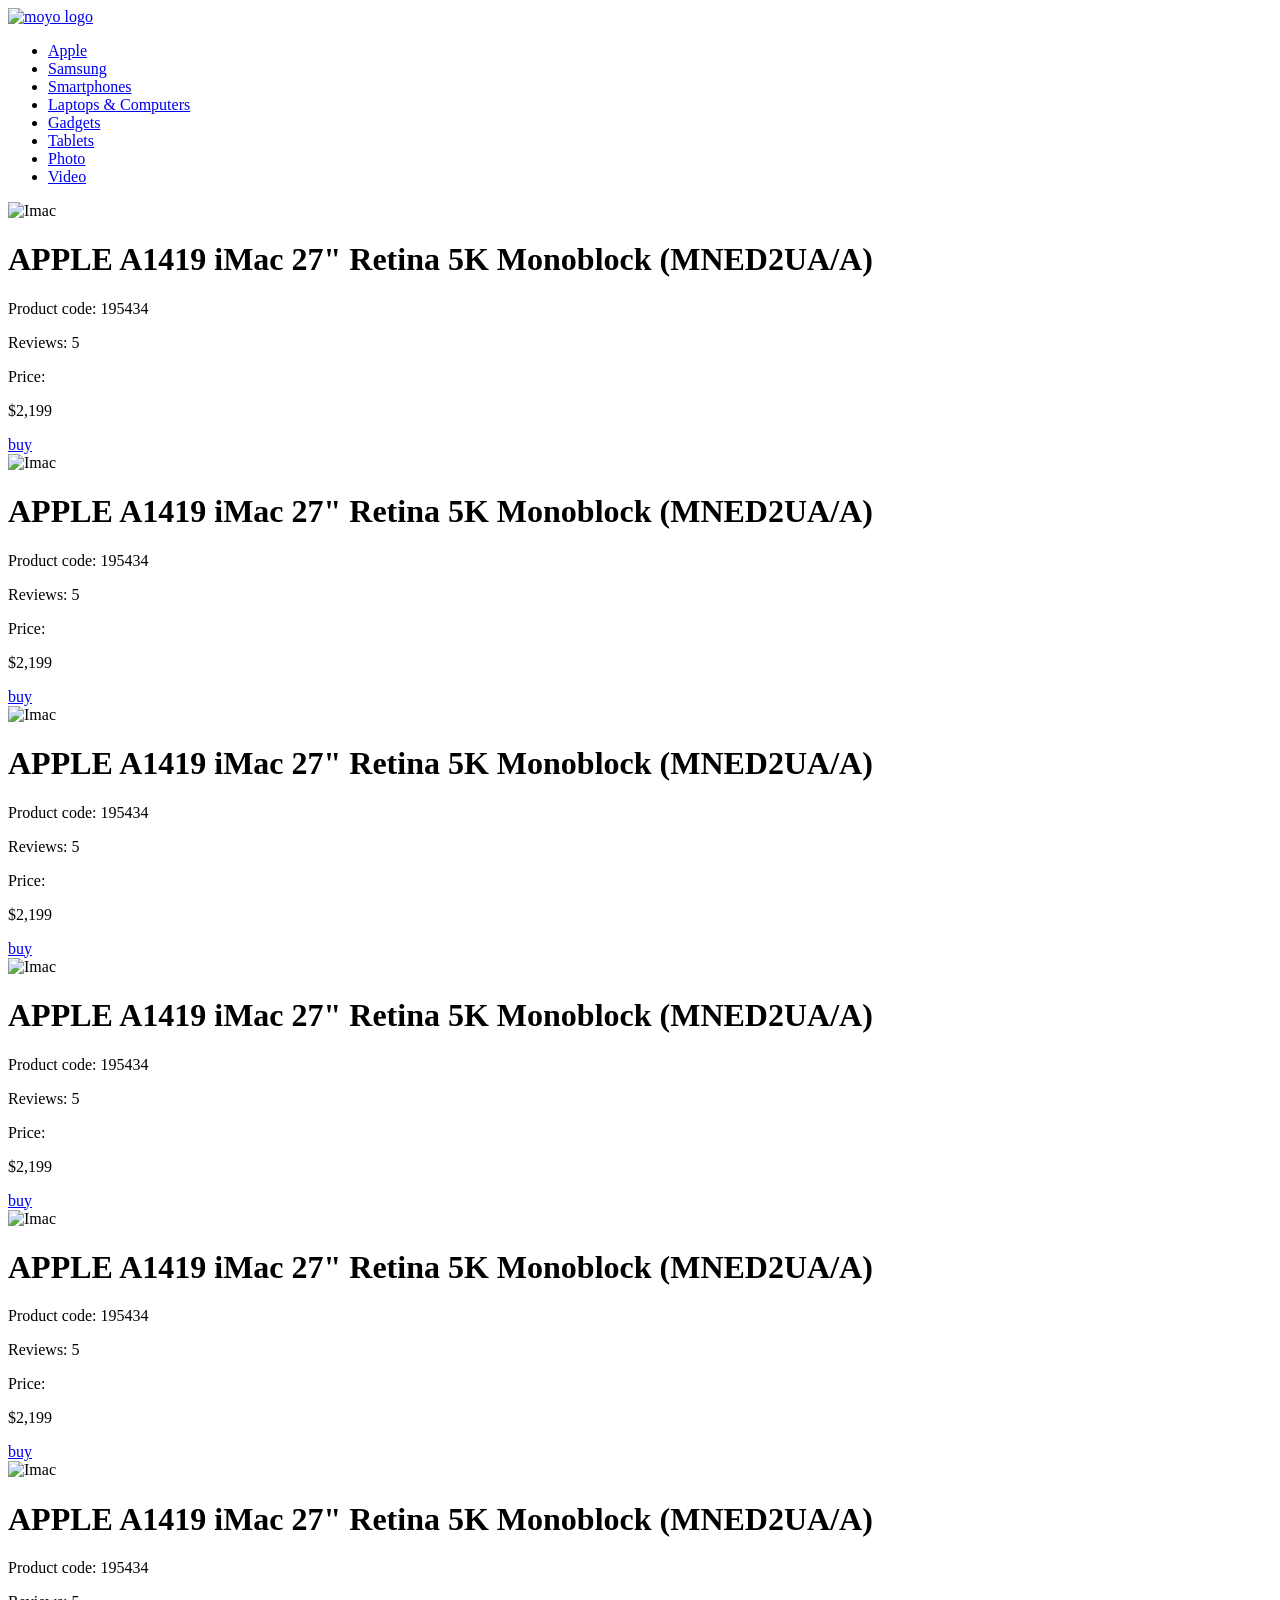
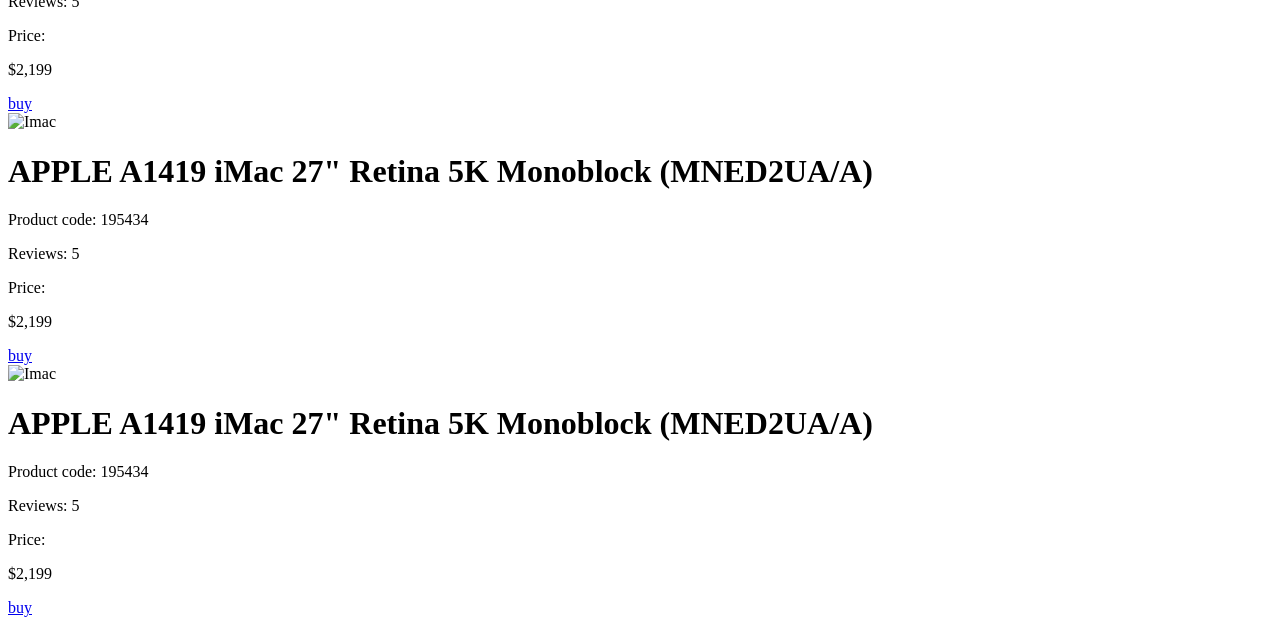
==== src/index.html @ 962c61f2 "add task solution" ====
<!doctype html>
<html lang="en">
  <head>
    <meta charset="UTF-8" />
    <meta
      name="viewport"
      content="width=device-width, initial-scale=1.0"
    />
    <title>Catalog</title>
    <link
      rel="preconnect"
      href="https://fonts.gstatic.com"
    />
    <link
      href="https://fonts.googleapis.com/css2?family=Roboto:wght@400;500;700&display=swap"
      rel="stylesheet"
    />
    <!-- fonts header -->
    <link
      rel="preconnect"
      href="https://fonts.googleapis.com"
    />
    <link
      rel="preconnect"
      href="https://fonts.gstatic.com"
      crossorigin="anonymous"
    />
    <link
      href="https://fonts.googleapis.com/css2?family=Roboto:ital,wght@0,500;1,500&display=swap"
      rel="stylesheet"
    />
    <link
      rel="stylesheet"
      href="styles/index.scss"
    />
  </head>

  <body>
    <header class="header">
      <a
        href="#main"
        class="header__logo-link"
      >
        <img
          class="header__logo-i"
          src="images/logo.png"
          alt="moyo logo"
        />
      </a>
      <nav class="nav">
        <ul class="nav__list">
          <li class="nav__item">
            <a
              href="#apple"
              class="nav__link is-active"
            >
              Apple
            </a>
          </li>
          <li class="nav__item">
            <a
              href="#samsung"
              class="nav__link"
            >
              Samsung
            </a>
          </li>
          <li class="nav__item">
            <a
              href="#smartphones"
              class="nav__link"
            >
              Smartphones
            </a>
          </li>
          <li class="nav__item">
            <a
              href="#laptops&computers"
              class="nav__link"
              data-qa="nav-hover"
            >
              Laptops & Computers
            </a>
          </li>
          <li class="nav__item">
            <a
              href="#gadgets"
              class="nav__link"
            >
              Gadgets
            </a>
          </li>
          <li class="nav__item">
            <a
              href="#tablets"
              class="nav__link"
            >
              Tablets
            </a>
          </li>
          <li class="nav__item">
            <a
              href="#photo"
              class="nav__link"
            >
              Photo
            </a>
          </li>
          <li class="nav__item">
            <a
              href="#video"
              class="nav__link"
            >
              Video
            </a>
          </li>
        </ul>
      </nav>
    </header>

    <main class="container">
      <div
        class="card"
        data-qa="card"
      >
        <img
          src="./images/imac.jpeg"
          alt="Imac"
          class="card__img"
        />

        <div class="card__information">
          <h1 class="card__title">
            APPLE A1419 iMac 27" Retina 5K Monoblock (MNED2UA/A)
          </h1>
          <p class="card__code">Product code: 195434</p>
        </div>
        <div class="card__starsrew">
          <div class="stars stars--4">
            <span class="stars__star"></span>
            <span class="stars__star"></span>
            <span class="stars__star"></span>
            <span class="stars__star"></span>
            <span class="stars__star"></span>
          </div>

          <p class="card__reviews">Reviews: 5</p>
        </div>
        <div class="card__price">
          <p class="card__price-text">Price:</p>
          <p class="card__price-amount">$2,199</p>
        </div>
        <a
          href="#"
          class="card__button-buy"
          data-qa="card-hover"
        >
          buy
        </a>
      </div>

      <div
        class="card"
        data-qa="card"
      >
        <img
          src="./images/imac.jpeg"
          alt="Imac"
          class="card__img"
        />

        <div class="card__information">
          <h1 class="card__title">
            APPLE A1419 iMac 27" Retina 5K Monoblock (MNED2UA/A)
          </h1>
          <p class="card__code">Product code: 195434</p>
        </div>
        <div class="card__starsrew">
          <div class="stars stars--4">
            <span class="stars__star"></span>
            <span class="stars__star"></span>
            <span class="stars__star"></span>
            <span class="stars__star"></span>
            <span class="stars__star"></span>
          </div>

          <p class="card__reviews">Reviews: 5</p>
        </div>
        <div class="card__price">
          <p class="card__price-text">Price:</p>
          <p class="card__price-amount">$2,199</p>
        </div>
        <a
          href="#"
          class="card__button-buy"
          data-qa="card-hover"
        >
          buy
        </a>
      </div>

      <div
        class="card"
        data-qa="card"
      >
        <img
          src="./images/imac.jpeg"
          alt="Imac"
          class="card__img"
        />

        <div class="card__information">
          <h1 class="card__title">
            APPLE A1419 iMac 27" Retina 5K Monoblock (MNED2UA/A)
          </h1>
          <p class="card__code">Product code: 195434</p>
        </div>
        <div class="card__starsrew">
          <div class="stars stars--4">
            <span class="stars__star"></span>
            <span class="stars__star"></span>
            <span class="stars__star"></span>
            <span class="stars__star"></span>
            <span class="stars__star"></span>
          </div>

          <p class="card__reviews">Reviews: 5</p>
        </div>
        <div class="card__price">
          <p class="card__price-text">Price:</p>
          <p class="card__price-amount">$2,199</p>
        </div>
        <a
          href="#"
          class="card__button-buy"
          data-qa="card-hover"
        >
          buy
        </a>
      </div>

      <div
        class="card"
        data-qa="card"
      >
        <img
          src="./images/imac.jpeg"
          alt="Imac"
          class="card__img"
        />

        <div class="card__information">
          <h1 class="card__title">
            APPLE A1419 iMac 27" Retina 5K Monoblock (MNED2UA/A)
          </h1>
          <p class="card__code">Product code: 195434</p>
        </div>
        <div class="card__starsrew">
          <div class="stars stars--4">
            <span class="stars__star"></span>
            <span class="stars__star"></span>
            <span class="stars__star"></span>
            <span class="stars__star"></span>
            <span class="stars__star"></span>
          </div>

          <p class="card__reviews">Reviews: 5</p>
        </div>
        <div class="card__price">
          <p class="card__price-text">Price:</p>
          <p class="card__price-amount">$2,199</p>
        </div>
        <a
          href="#"
          class="card__button-buy"
          data-qa="card-hover"
        >
          buy
        </a>
      </div>

      <div
        class="card"
        data-qa="card"
      >
        <img
          src="./images/imac.jpeg"
          alt="Imac"
          class="card__img"
        />

        <div class="card__information">
          <h1 class="card__title">
            APPLE A1419 iMac 27" Retina 5K Monoblock (MNED2UA/A)
          </h1>
          <p class="card__code">Product code: 195434</p>
        </div>
        <div class="card__starsrew">
          <div class="stars stars--4">
            <span class="stars__star"></span>
            <span class="stars__star"></span>
            <span class="stars__star"></span>
            <span class="stars__star"></span>
            <span class="stars__star"></span>
          </div>

          <p class="card__reviews">Reviews: 5</p>
        </div>
        <div class="card__price">
          <p class="card__price-text">Price:</p>
          <p class="card__price-amount">$2,199</p>
        </div>
        <a
          href="#"
          class="card__button-buy"
          data-qa="card-hover"
        >
          buy
        </a>
      </div>

      <div
        class="card"
        data-qa="card"
      >
        <img
          src="./images/imac.jpeg"
          alt="Imac"
          class="card__img"
        />

        <div class="card__information">
          <h1 class="card__title">
            APPLE A1419 iMac 27" Retina 5K Monoblock (MNED2UA/A)
          </h1>
          <p class="card__code">Product code: 195434</p>
        </div>
        <div class="card__starsrew">
          <div class="stars stars--4">
            <span class="stars__star"></span>
            <span class="stars__star"></span>
            <span class="stars__star"></span>
            <span class="stars__star"></span>
            <span class="stars__star"></span>
          </div>

          <p class="card__reviews">Reviews: 5</p>
        </div>
        <div class="card__price">
          <p class="card__price-text">Price:</p>
          <p class="card__price-amount">$2,199</p>
        </div>
        <a
          href="#"
          class="card__button-buy"
          data-qa="card-hover"
        >
          buy
        </a>
      </div>

      <div
        class="card"
        data-qa="card"
      >
        <img
          src="./images/imac.jpeg"
          alt="Imac"
          class="card__img"
        />

        <div class="card__information">
          <h1 class="card__title">
            APPLE A1419 iMac 27" Retina 5K Monoblock (MNED2UA/A)
          </h1>
          <p class="card__code">Product code: 195434</p>
        </div>
        <div class="card__starsrew">
          <div class="stars stars--4">
            <span class="stars__star"></span>
            <span class="stars__star"></span>
            <span class="stars__star"></span>
            <span class="stars__star"></span>
            <span class="stars__star"></span>
          </div>

          <p class="card__reviews">Reviews: 5</p>
        </div>
        <div class="card__price">
          <p class="card__price-text">Price:</p>
          <p class="card__price-amount">$2,199</p>
        </div>
        <a
          href="#"
          class="card__button-buy"
          data-qa="card-hover"
        >
          buy
        </a>
      </div>

      <div
        class="card"
        data-qa="card"
      >
        <img
          src="./images/imac.jpeg"
          alt="Imac"
          class="card__img"
        />

        <div class="card__information">
          <h1 class="card__title">
            APPLE A1419 iMac 27" Retina 5K Monoblock (MNED2UA/A)
          </h1>
          <p class="card__code">Product code: 195434</p>
        </div>
        <div class="card__starsrew">
          <div class="stars stars--4">
            <span class="stars__star"></span>
            <span class="stars__star"></span>
            <span class="stars__star"></span>
            <span class="stars__star"></span>
            <span class="stars__star"></span>
          </div>

          <p class="card__reviews">Reviews: 5</p>
        </div>
        <div class="card__price">
          <p class="card__price-text">Price:</p>
          <p class="card__price-amount">$2,199</p>
        </div>
        <a
          href="#"
          class="card__button-buy"
          data-qa="card-hover"
        >
          buy
        </a>
      </div>
    </main>
  </body>
</html>
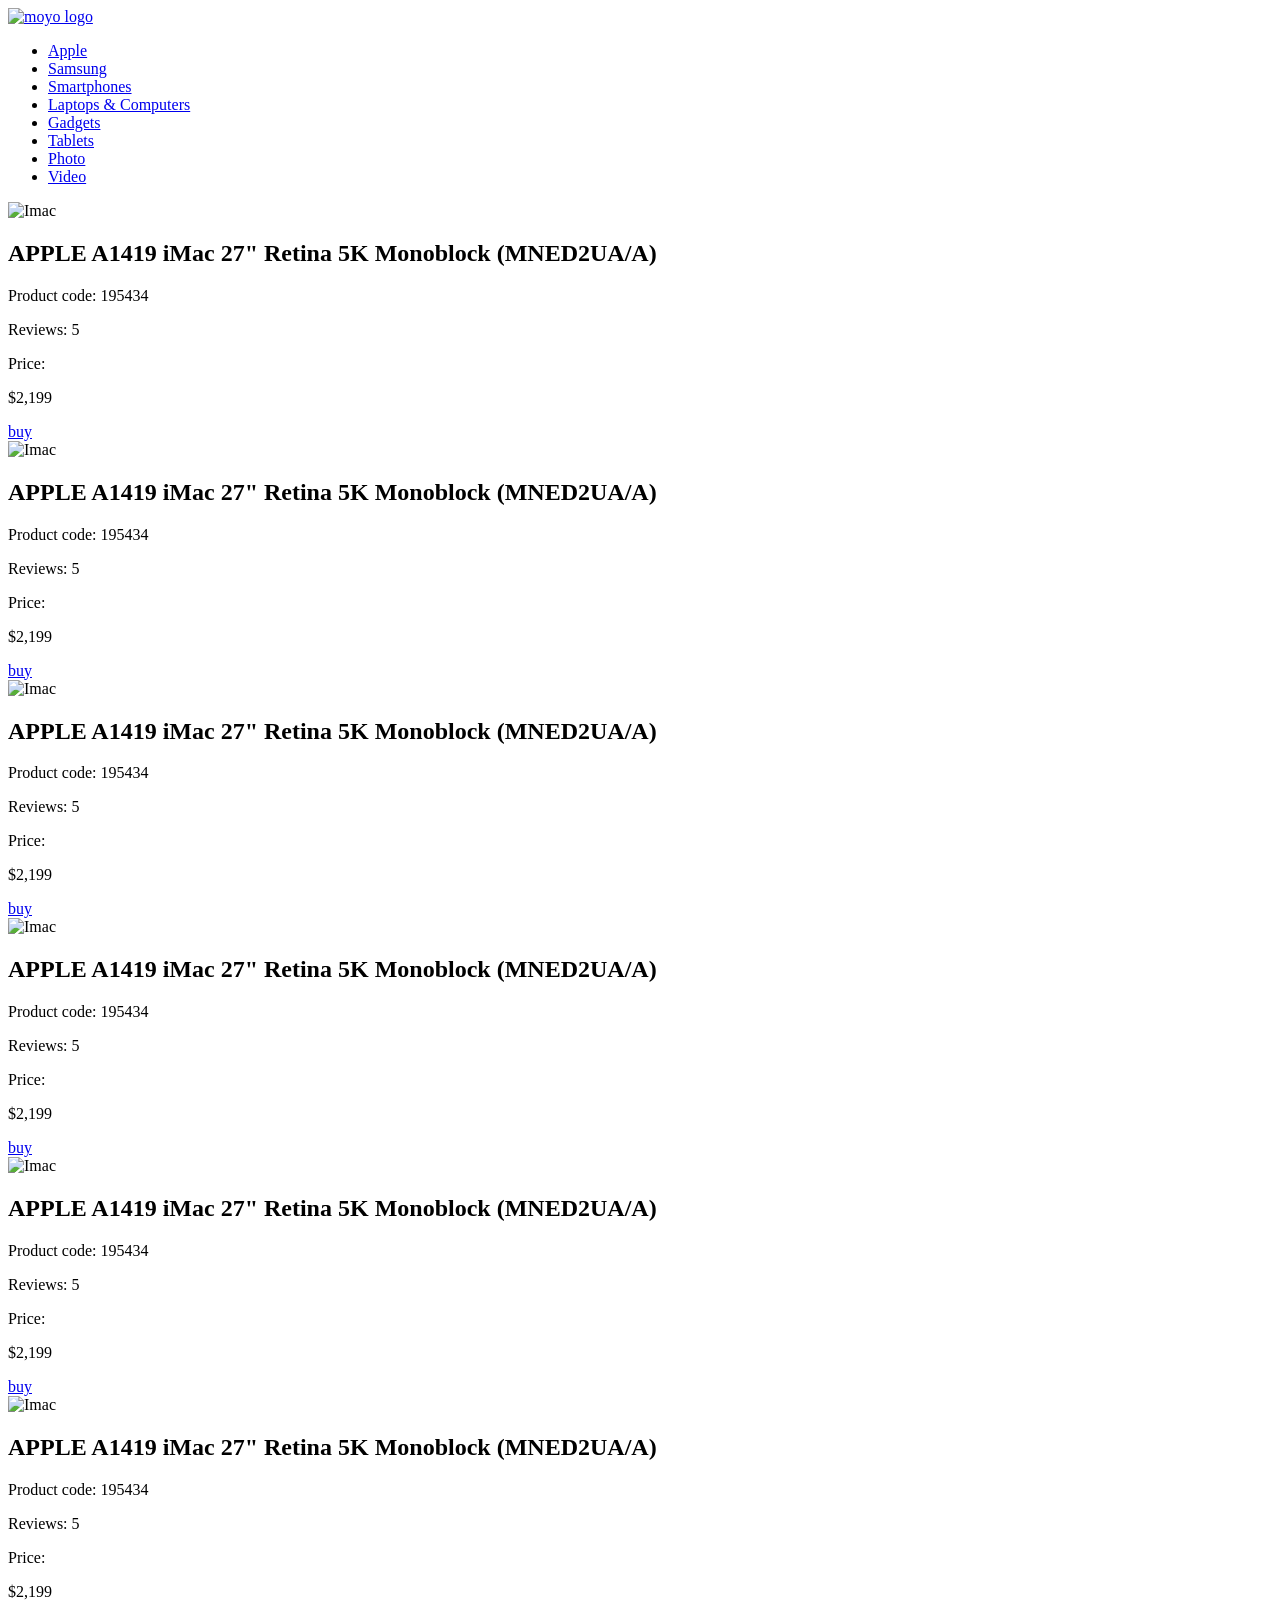
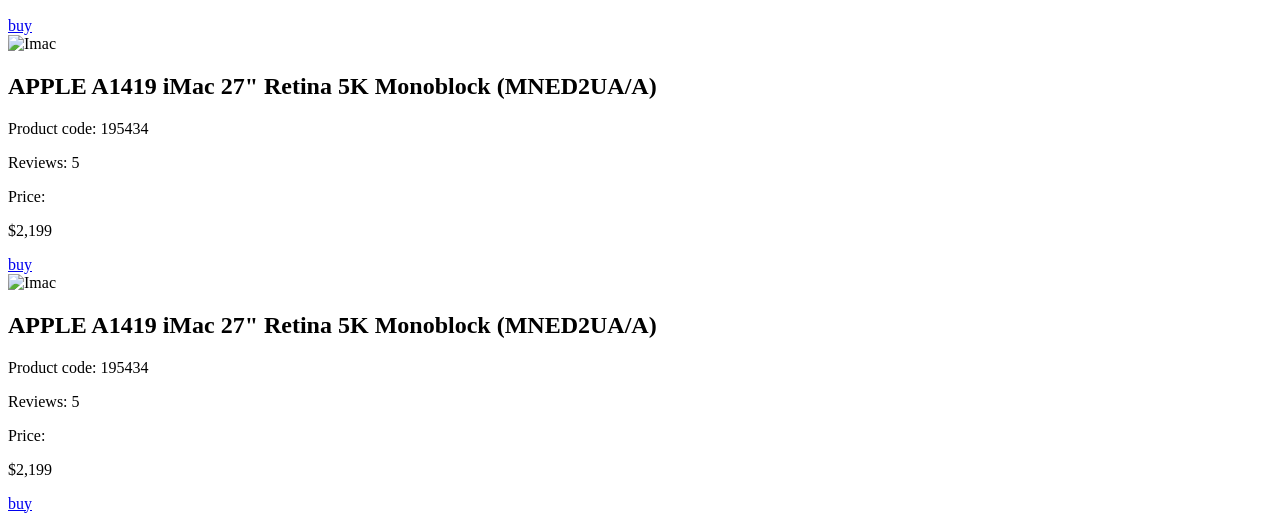
==== commit 3811dede: "add task solution 1" ====
--- a/src/index.html
+++ b/src/index.html
@@ -15,7 +15,6 @@
       href="https://fonts.googleapis.com/css2?family=Roboto:wght@400;500;700&display=swap"
       rel="stylesheet"
     />
-    <!-- fonts header -->
     <link
       rel="preconnect"
       href="https://fonts.googleapis.com"
@@ -130,9 +129,9 @@
         />
 
         <div class="card__information">
-          <h1 class="card__title">
-            APPLE A1419 iMac 27" Retina 5K Monoblock (MNED2UA/A)
-          </h1>
+          <h2 class="card__title">
+            APPLE A1419 iMac 27" Retina 5K Monoblock (MNED2UA/A)
+          </h2>
           <p class="card__code">Product code: 195434</p>
         </div>
         <div class="card__starsrew">
@@ -159,281 +158,253 @@
         </a>
       </div>
 
-      <div
-        class="card"
-        data-qa="card"
-      >
-        <img
-          src="./images/imac.jpeg"
-          alt="Imac"
-          class="card__img"
-        />
-
-        <div class="card__information">
-          <h1 class="card__title">
-            APPLE A1419 iMac 27" Retina 5K Monoblock (MNED2UA/A)
-          </h1>
-          <p class="card__code">Product code: 195434</p>
-        </div>
-        <div class="card__starsrew">
-          <div class="stars stars--4">
-            <span class="stars__star"></span>
-            <span class="stars__star"></span>
-            <span class="stars__star"></span>
-            <span class="stars__star"></span>
-            <span class="stars__star"></span>
-          </div>
-
-          <p class="card__reviews">Reviews: 5</p>
-        </div>
-        <div class="card__price">
-          <p class="card__price-text">Price:</p>
-          <p class="card__price-amount">$2,199</p>
-        </div>
-        <a
-          href="#"
-          class="card__button-buy"
-          data-qa="card-hover"
-        >
-          buy
-        </a>
-      </div>
-
-      <div
-        class="card"
-        data-qa="card"
-      >
-        <img
-          src="./images/imac.jpeg"
-          alt="Imac"
-          class="card__img"
-        />
-
-        <div class="card__information">
-          <h1 class="card__title">
-            APPLE A1419 iMac 27" Retina 5K Monoblock (MNED2UA/A)
-          </h1>
-          <p class="card__code">Product code: 195434</p>
-        </div>
-        <div class="card__starsrew">
-          <div class="stars stars--4">
-            <span class="stars__star"></span>
-            <span class="stars__star"></span>
-            <span class="stars__star"></span>
-            <span class="stars__star"></span>
-            <span class="stars__star"></span>
-          </div>
-
-          <p class="card__reviews">Reviews: 5</p>
-        </div>
-        <div class="card__price">
-          <p class="card__price-text">Price:</p>
-          <p class="card__price-amount">$2,199</p>
-        </div>
-        <a
-          href="#"
-          class="card__button-buy"
-          data-qa="card-hover"
-        >
-          buy
-        </a>
-      </div>
-
-      <div
-        class="card"
-        data-qa="card"
-      >
-        <img
-          src="./images/imac.jpeg"
-          alt="Imac"
-          class="card__img"
-        />
-
-        <div class="card__information">
-          <h1 class="card__title">
-            APPLE A1419 iMac 27" Retina 5K Monoblock (MNED2UA/A)
-          </h1>
-          <p class="card__code">Product code: 195434</p>
-        </div>
-        <div class="card__starsrew">
-          <div class="stars stars--4">
-            <span class="stars__star"></span>
-            <span class="stars__star"></span>
-            <span class="stars__star"></span>
-            <span class="stars__star"></span>
-            <span class="stars__star"></span>
-          </div>
-
-          <p class="card__reviews">Reviews: 5</p>
-        </div>
-        <div class="card__price">
-          <p class="card__price-text">Price:</p>
-          <p class="card__price-amount">$2,199</p>
-        </div>
-        <a
-          href="#"
-          class="card__button-buy"
-          data-qa="card-hover"
-        >
-          buy
-        </a>
-      </div>
-
-      <div
-        class="card"
-        data-qa="card"
-      >
-        <img
-          src="./images/imac.jpeg"
-          alt="Imac"
-          class="card__img"
-        />
-
-        <div class="card__information">
-          <h1 class="card__title">
-            APPLE A1419 iMac 27" Retina 5K Monoblock (MNED2UA/A)
-          </h1>
-          <p class="card__code">Product code: 195434</p>
-        </div>
-        <div class="card__starsrew">
-          <div class="stars stars--4">
-            <span class="stars__star"></span>
-            <span class="stars__star"></span>
-            <span class="stars__star"></span>
-            <span class="stars__star"></span>
-            <span class="stars__star"></span>
-          </div>
-
-          <p class="card__reviews">Reviews: 5</p>
-        </div>
-        <div class="card__price">
-          <p class="card__price-text">Price:</p>
-          <p class="card__price-amount">$2,199</p>
-        </div>
-        <a
-          href="#"
-          class="card__button-buy"
-          data-qa="card-hover"
-        >
-          buy
-        </a>
-      </div>
-
-      <div
-        class="card"
-        data-qa="card"
-      >
-        <img
-          src="./images/imac.jpeg"
-          alt="Imac"
-          class="card__img"
-        />
-
-        <div class="card__information">
-          <h1 class="card__title">
-            APPLE A1419 iMac 27" Retina 5K Monoblock (MNED2UA/A)
-          </h1>
-          <p class="card__code">Product code: 195434</p>
-        </div>
-        <div class="card__starsrew">
-          <div class="stars stars--4">
-            <span class="stars__star"></span>
-            <span class="stars__star"></span>
-            <span class="stars__star"></span>
-            <span class="stars__star"></span>
-            <span class="stars__star"></span>
-          </div>
-
-          <p class="card__reviews">Reviews: 5</p>
-        </div>
-        <div class="card__price">
-          <p class="card__price-text">Price:</p>
-          <p class="card__price-amount">$2,199</p>
-        </div>
-        <a
-          href="#"
-          class="card__button-buy"
-          data-qa="card-hover"
-        >
-          buy
-        </a>
-      </div>
-
-      <div
-        class="card"
-        data-qa="card"
-      >
-        <img
-          src="./images/imac.jpeg"
-          alt="Imac"
-          class="card__img"
-        />
-
-        <div class="card__information">
-          <h1 class="card__title">
-            APPLE A1419 iMac 27" Retina 5K Monoblock (MNED2UA/A)
-          </h1>
-          <p class="card__code">Product code: 195434</p>
-        </div>
-        <div class="card__starsrew">
-          <div class="stars stars--4">
-            <span class="stars__star"></span>
-            <span class="stars__star"></span>
-            <span class="stars__star"></span>
-            <span class="stars__star"></span>
-            <span class="stars__star"></span>
-          </div>
-
-          <p class="card__reviews">Reviews: 5</p>
-        </div>
-        <div class="card__price">
-          <p class="card__price-text">Price:</p>
-          <p class="card__price-amount">$2,199</p>
-        </div>
-        <a
-          href="#"
-          class="card__button-buy"
-          data-qa="card-hover"
-        >
-          buy
-        </a>
-      </div>
-
-      <div
-        class="card"
-        data-qa="card"
-      >
-        <img
-          src="./images/imac.jpeg"
-          alt="Imac"
-          class="card__img"
-        />
-
-        <div class="card__information">
-          <h1 class="card__title">
-            APPLE A1419 iMac 27" Retina 5K Monoblock (MNED2UA/A)
-          </h1>
-          <p class="card__code">Product code: 195434</p>
-        </div>
-        <div class="card__starsrew">
-          <div class="stars stars--4">
-            <span class="stars__star"></span>
-            <span class="stars__star"></span>
-            <span class="stars__star"></span>
-            <span class="stars__star"></span>
-            <span class="stars__star"></span>
-          </div>
-
-          <p class="card__reviews">Reviews: 5</p>
-        </div>
-        <div class="card__price">
-          <p class="card__price-text">Price:</p>
-          <p class="card__price-amount">$2,199</p>
-        </div>
-        <a
-          href="#"
-          class="card__button-buy"
-          data-qa="card-hover"
+      <div class="card">
+        <img
+          src="./images/imac.jpeg"
+          alt="Imac"
+          class="card__img"
+        />
+
+        <div class="card__information">
+          <h2 class="card__title">
+            APPLE A1419 iMac 27" Retina 5K Monoblock (MNED2UA/A)
+          </h2>
+          <p class="card__code">Product code: 195434</p>
+        </div>
+        <div class="card__starsrew">
+          <div class="stars stars--4">
+            <span class="stars__star"></span>
+            <span class="stars__star"></span>
+            <span class="stars__star"></span>
+            <span class="stars__star"></span>
+            <span class="stars__star"></span>
+          </div>
+
+          <p class="card__reviews">Reviews: 5</p>
+        </div>
+        <div class="card__price">
+          <p class="card__price-text">Price:</p>
+          <p class="card__price-amount">$2,199</p>
+        </div>
+        <a
+          href="#"
+          class="card__button-buy"
+        >
+          buy
+        </a>
+      </div>
+
+      <div class="card">
+        <img
+          src="./images/imac.jpeg"
+          alt="Imac"
+          class="card__img"
+        />
+
+        <div class="card__information">
+          <h2 class="card__title">
+            APPLE A1419 iMac 27" Retina 5K Monoblock (MNED2UA/A)
+          </h2>
+          <p class="card__code">Product code: 195434</p>
+        </div>
+        <div class="card__starsrew">
+          <div class="stars stars--4">
+            <span class="stars__star"></span>
+            <span class="stars__star"></span>
+            <span class="stars__star"></span>
+            <span class="stars__star"></span>
+            <span class="stars__star"></span>
+          </div>
+
+          <p class="card__reviews">Reviews: 5</p>
+        </div>
+        <div class="card__price">
+          <p class="card__price-text">Price:</p>
+          <p class="card__price-amount">$2,199</p>
+        </div>
+        <a
+          href="#"
+          class="card__button-buy"
+        >
+          buy
+        </a>
+      </div>
+
+      <div class="card">
+        <img
+          src="./images/imac.jpeg"
+          alt="Imac"
+          class="card__img"
+        />
+
+        <div class="card__information">
+          <h2 class="card__title">
+            APPLE A1419 iMac 27" Retina 5K Monoblock (MNED2UA/A)
+          </h2>
+          <p class="card__code">Product code: 195434</p>
+        </div>
+        <div class="card__starsrew">
+          <div class="stars stars--4">
+            <span class="stars__star"></span>
+            <span class="stars__star"></span>
+            <span class="stars__star"></span>
+            <span class="stars__star"></span>
+            <span class="stars__star"></span>
+          </div>
+
+          <p class="card__reviews">Reviews: 5</p>
+        </div>
+        <div class="card__price">
+          <p class="card__price-text">Price:</p>
+          <p class="card__price-amount">$2,199</p>
+        </div>
+        <a
+          href="#"
+          class="card__button-buy"
+        >
+          buy
+        </a>
+      </div>
+
+      <div class="card">
+        <img
+          src="./images/imac.jpeg"
+          alt="Imac"
+          class="card__img"
+        />
+
+        <div class="card__information">
+          <h2 class="card__title">
+            APPLE A1419 iMac 27" Retina 5K Monoblock (MNED2UA/A)
+          </h2>
+          <p class="card__code">Product code: 195434</p>
+        </div>
+        <div class="card__starsrew">
+          <div class="stars stars--4">
+            <span class="stars__star"></span>
+            <span class="stars__star"></span>
+            <span class="stars__star"></span>
+            <span class="stars__star"></span>
+            <span class="stars__star"></span>
+          </div>
+
+          <p class="card__reviews">Reviews: 5</p>
+        </div>
+        <div class="card__price">
+          <p class="card__price-text">Price:</p>
+          <p class="card__price-amount">$2,199</p>
+        </div>
+        <a
+          href="#"
+          class="card__button-buy"
+        >
+          buy
+        </a>
+      </div>
+
+      <div class="card">
+        <img
+          src="./images/imac.jpeg"
+          alt="Imac"
+          class="card__img"
+        />
+
+        <div class="card__information">
+          <h2 class="card__title">
+            APPLE A1419 iMac 27" Retina 5K Monoblock (MNED2UA/A)
+          </h2>
+          <p class="card__code">Product code: 195434</p>
+        </div>
+        <div class="card__starsrew">
+          <div class="stars stars--4">
+            <span class="stars__star"></span>
+            <span class="stars__star"></span>
+            <span class="stars__star"></span>
+            <span class="stars__star"></span>
+            <span class="stars__star"></span>
+          </div>
+
+          <p class="card__reviews">Reviews: 5</p>
+        </div>
+        <div class="card__price">
+          <p class="card__price-text">Price:</p>
+          <p class="card__price-amount">$2,199</p>
+        </div>
+        <a
+          href="#"
+          class="card__button-buy"
+        >
+          buy
+        </a>
+      </div>
+
+      <div class="card">
+        <img
+          src="./images/imac.jpeg"
+          alt="Imac"
+          class="card__img"
+        />
+
+        <div class="card__information">
+          <h2 class="card__title">
+            APPLE A1419 iMac 27" Retina 5K Monoblock (MNED2UA/A)
+          </h2>
+          <p class="card__code">Product code: 195434</p>
+        </div>
+        <div class="card__starsrew">
+          <div class="stars stars--4">
+            <span class="stars__star"></span>
+            <span class="stars__star"></span>
+            <span class="stars__star"></span>
+            <span class="stars__star"></span>
+            <span class="stars__star"></span>
+          </div>
+
+          <p class="card__reviews">Reviews: 5</p>
+        </div>
+        <div class="card__price">
+          <p class="card__price-text">Price:</p>
+          <p class="card__price-amount">$2,199</p>
+        </div>
+        <a
+          href="#"
+          class="card__button-buy"
+        >
+          buy
+        </a>
+      </div>
+
+      <div class="card">
+        <img
+          src="./images/imac.jpeg"
+          alt="Imac"
+          class="card__img"
+        />
+
+        <div class="card__information">
+          <h2 class="card__title">
+            APPLE A1419 iMac 27" Retina 5K Monoblock (MNED2UA/A)
+          </h2>
+          <p class="card__code">Product code: 195434</p>
+        </div>
+        <div class="card__starsrew">
+          <div class="stars stars--4">
+            <span class="stars__star"></span>
+            <span class="stars__star"></span>
+            <span class="stars__star"></span>
+            <span class="stars__star"></span>
+            <span class="stars__star"></span>
+          </div>
+
+          <p class="card__reviews">Reviews: 5</p>
+        </div>
+        <div class="card__price">
+          <p class="card__price-text">Price:</p>
+          <p class="card__price-amount">$2,199</p>
+        </div>
+        <a
+          href="#"
+          class="card__button-buy"
         >
           buy
         </a>
